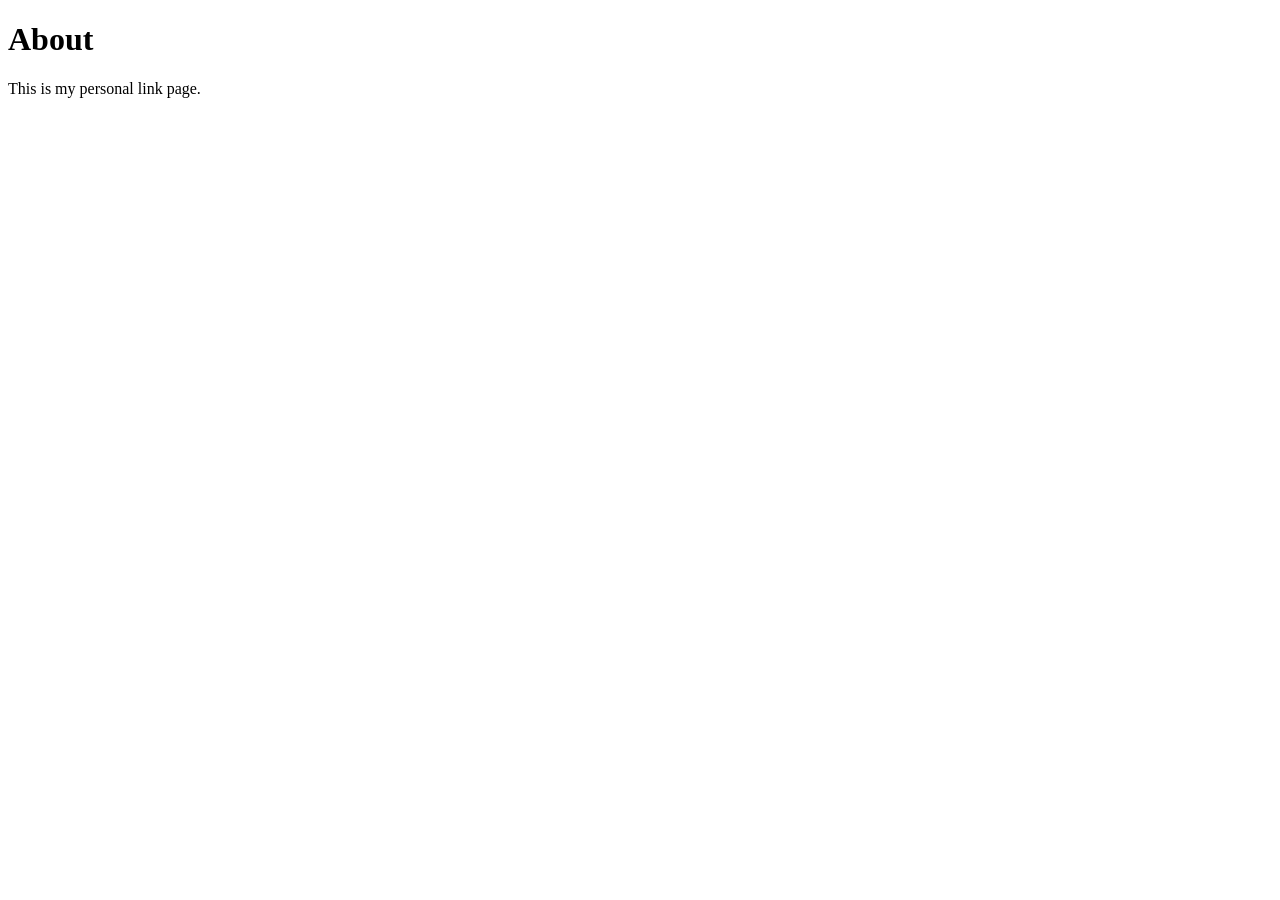
==== templates/about.html @ f883814d "Add about route and homepage navigation link" ====
<!doctype html>
<html lang="en">
  <head>
    <meta charset="utf-8">
    <meta name="viewport" content="width=device-width, initial-scale=1">
    <title>About</title>
  </head>
  <body>
    <h1>About</h1>
    <p>This is my personal link page.</p>
  </body>
</html>
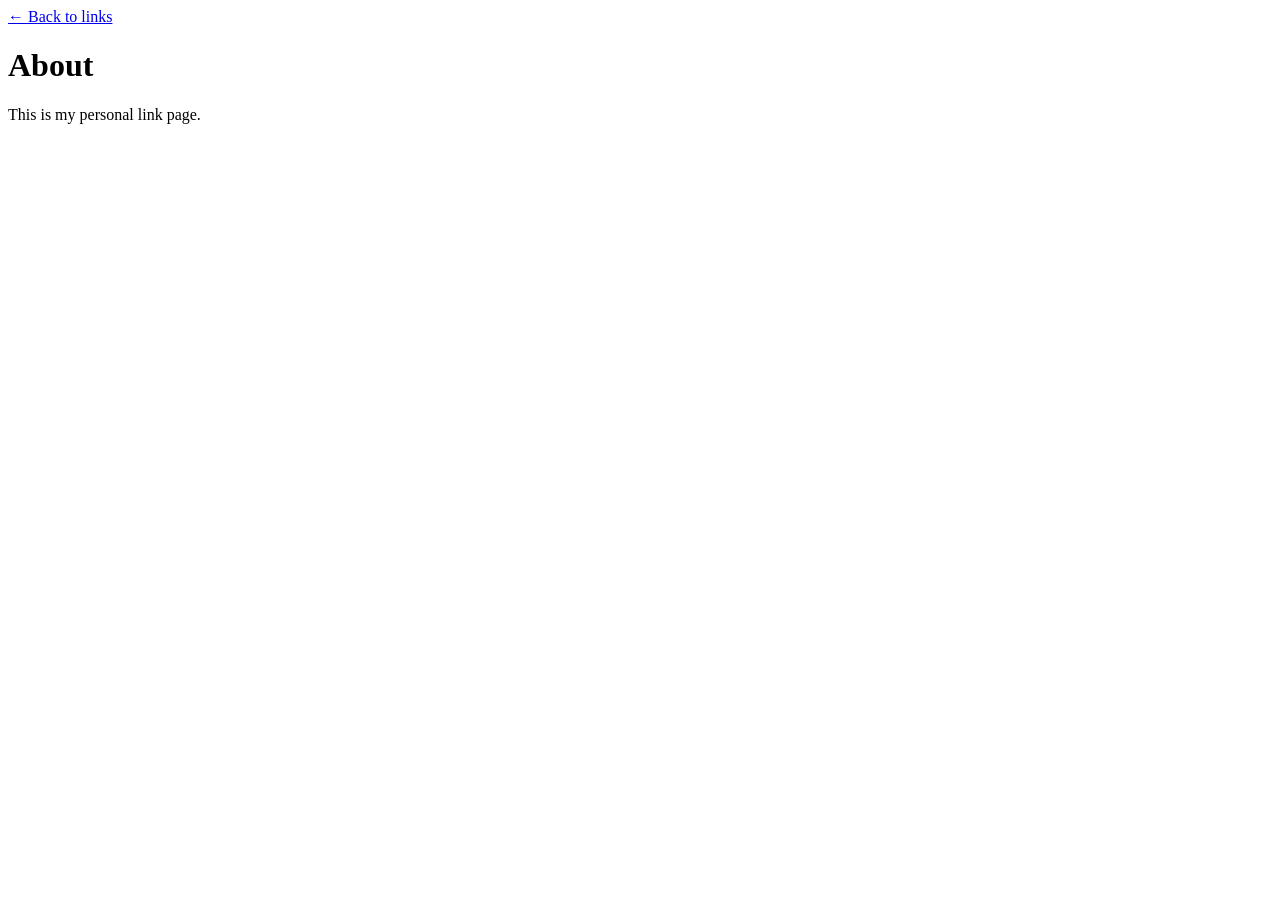
==== commit 1fad533c: "Add centralized card-based styling for link bio pages" ====
--- a/templates/about.html
+++ b/templates/about.html
@@ -4,9 +4,17 @@
     <meta charset="utf-8">
     <meta name="viewport" content="width=device-width, initial-scale=1">
     <title>About</title>
+    <link rel="stylesheet" href="{{ url_for('static', filename='style.css') }}">
   </head>
   <body>
-    <h1>About</h1>
-    <p>This is my personal link page.</p>
+    <main class="page">
+      <header class="page-header">
+        <a class="nav-link" href="/">← Back to links</a>
+        <h1>About</h1>
+      </header>
+      <article class="card">
+        <p class="subtitle">This is my personal link page.</p>
+      </article>
+    </main>
   </body>
 </html>
